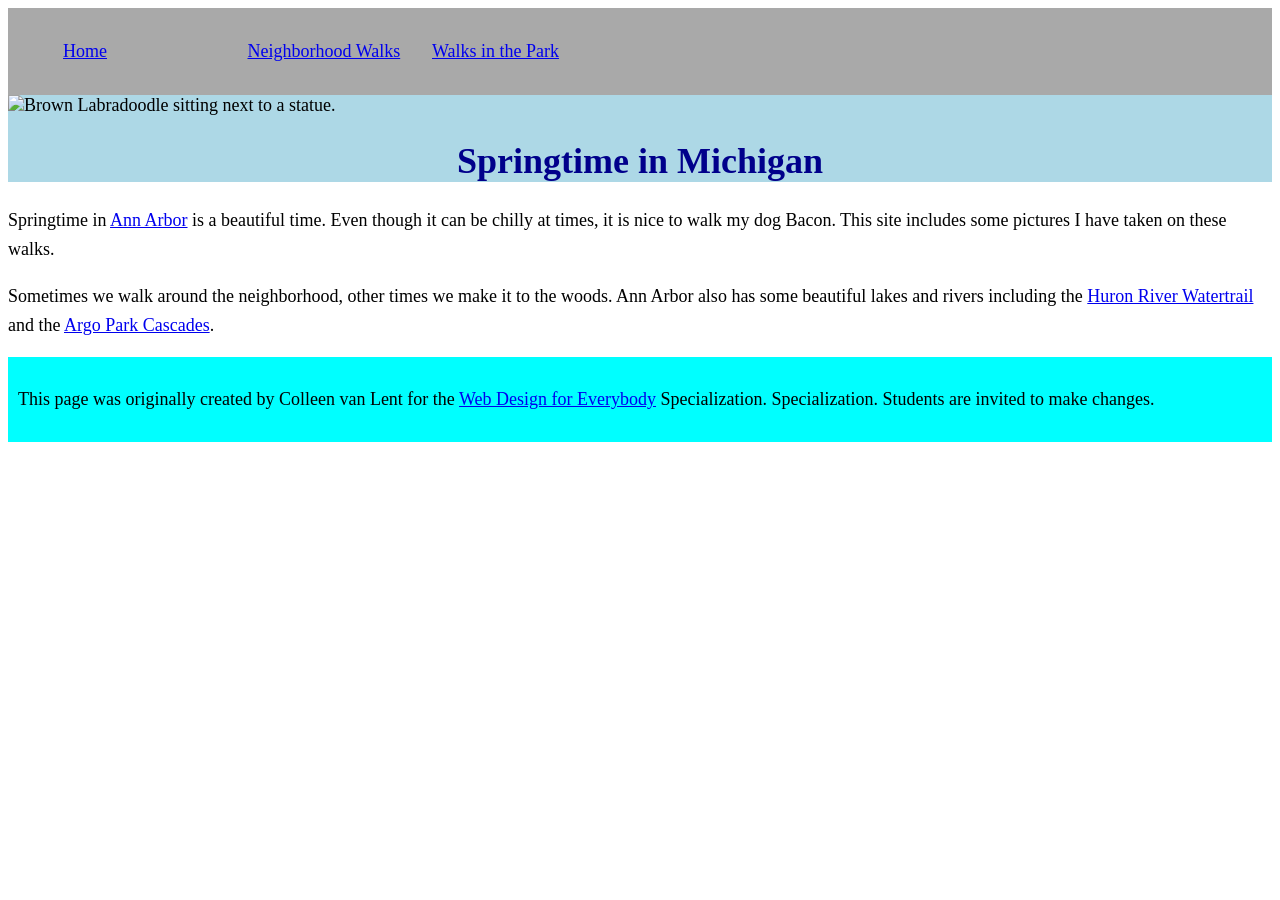
==== index.html @ 192ee124 "Add files via upload" ====
<!DOCTYPE html>
<html lang="en">

<head>
  <meta charset="utf-8">
  <meta name="viewport" content="width=device-width">
  <title>Springtime In Michigan</title>
  <link rel="stylesheet" href="css/style.css">
</head>

<body>
  <header>
    <nav>
      <ul>
        <li><a href="index.html">Home</a></li>
        <li><a href="neighborhood.html">Neighborhood Walks</a></li>
        <li><a href="parks.html">Walks in the Park</a></li>
      </ul>
    </nav>
    <img src="images/BaconGallupPark.jpg" width="200" alt="Brown Labradoodle sitting next to a statue.">
    <h1>Springtime in Michigan</h1>
  </header>
  <main>
    <p>Springtime in <a href="https://www.michigan.org/city/ann-arbor">Ann Arbor</a> is a beautiful time. Even though
      it can be chilly at times, it is nice to walk my dog Bacon. This site includes some pictures I have taken on
      these walks. </p>

    <p>Sometimes we walk around the neighborhood, other times we make it to the woods. Ann Arbor also has some
      beautiful lakes and rivers including the <a
        href="https://www.annarbor.org/things-to-do/recreation-outdoors/huron-river/">Huron River Watertrail</a> and
      the <a href="https://www.a2gov.org/departments/Parks-Recreation/parks-places/argo/pages/default.aspx">Argo Park
        Cascades</a>.</p>

  </main>
  <footer>
    <p>This page was originally created by Colleen van Lent for the <a
        href="https://www.coursera.org/specializations/web-design"> Web Design for Everybody</a> Specialization.
      Specialization. Students are invited to make changes.</p>
  </footer>

</body>

</html>
---- css/style.css ----
body {
    font-family:'Times New Roman', Times, serif;
    font-size: 18px;
}

header {
    background-color: lightblue;
}

nav {
    background-color: darkgray;
    padding: 15px;
}

footer {
    background-color: cyan;
    color: black;
    padding:10px;
}

main {
    background-color: white;
    font-size: 18px;
}

li {
    display: inline-block;
    width: 180px;
}

h1 {
    text-align: center;
    font-family: Georgia;
    color: darkblue;
}

p {
    line-height: 1.6;
}
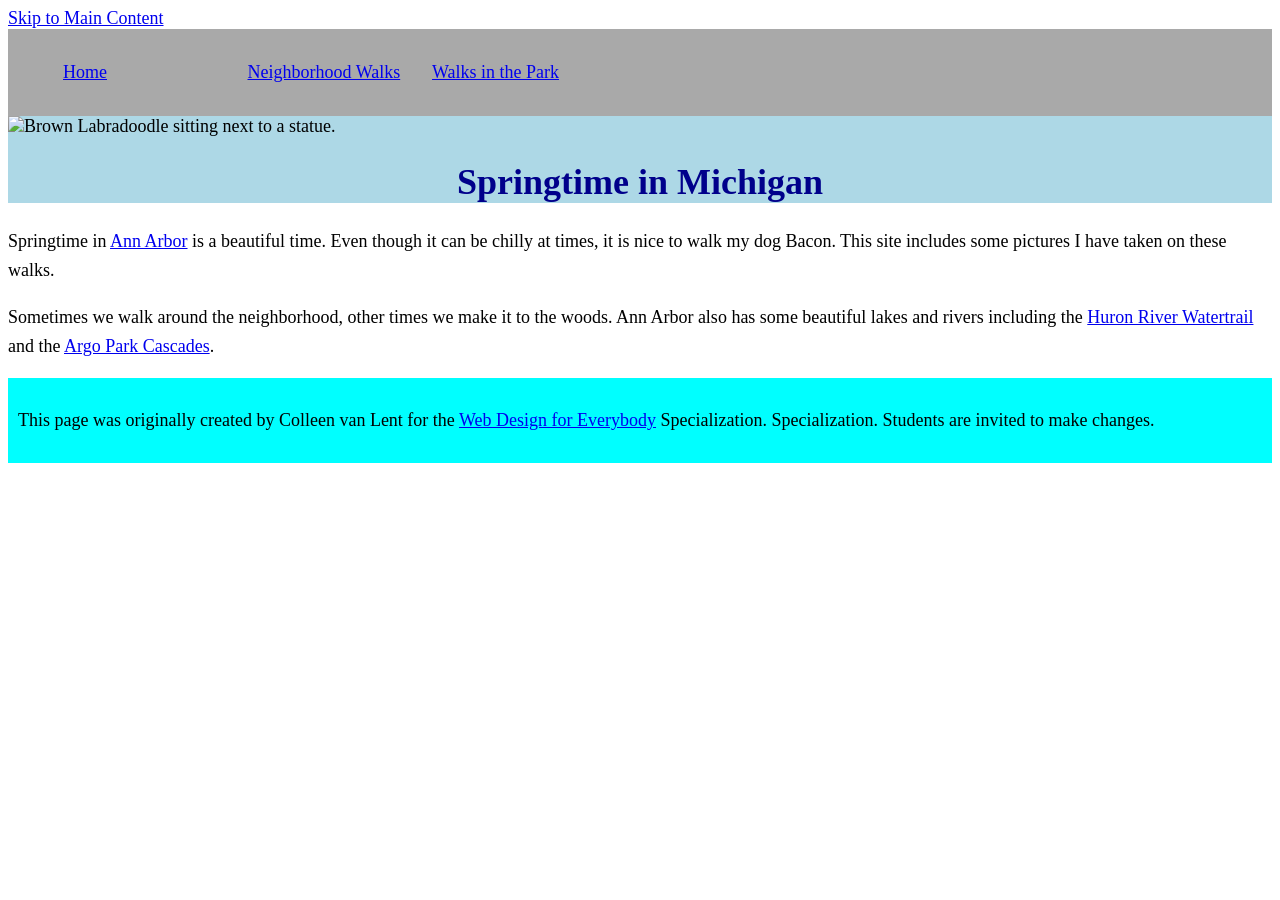
==== commit 1a962a73: "Update index.html" ====
--- a/index.html
+++ b/index.html
@@ -9,6 +9,7 @@
 </head>
 
 <body>
+  <a href="#main">Skip to Main Content</a>
   <header>
     <nav>
       <ul>
@@ -20,7 +21,7 @@
     <img src="images/BaconGallupPark.jpg" width="200" alt="Brown Labradoodle sitting next to a statue.">
     <h1>Springtime in Michigan</h1>
   </header>
-  <main>
+  <main id="main">
     <p>Springtime in <a href="https://www.michigan.org/city/ann-arbor">Ann Arbor</a> is a beautiful time. Even though
       it can be chilly at times, it is nice to walk my dog Bacon. This site includes some pictures I have taken on
       these walks. </p>
@@ -40,4 +41,4 @@
 
 </body>
 
-</html>+</html>
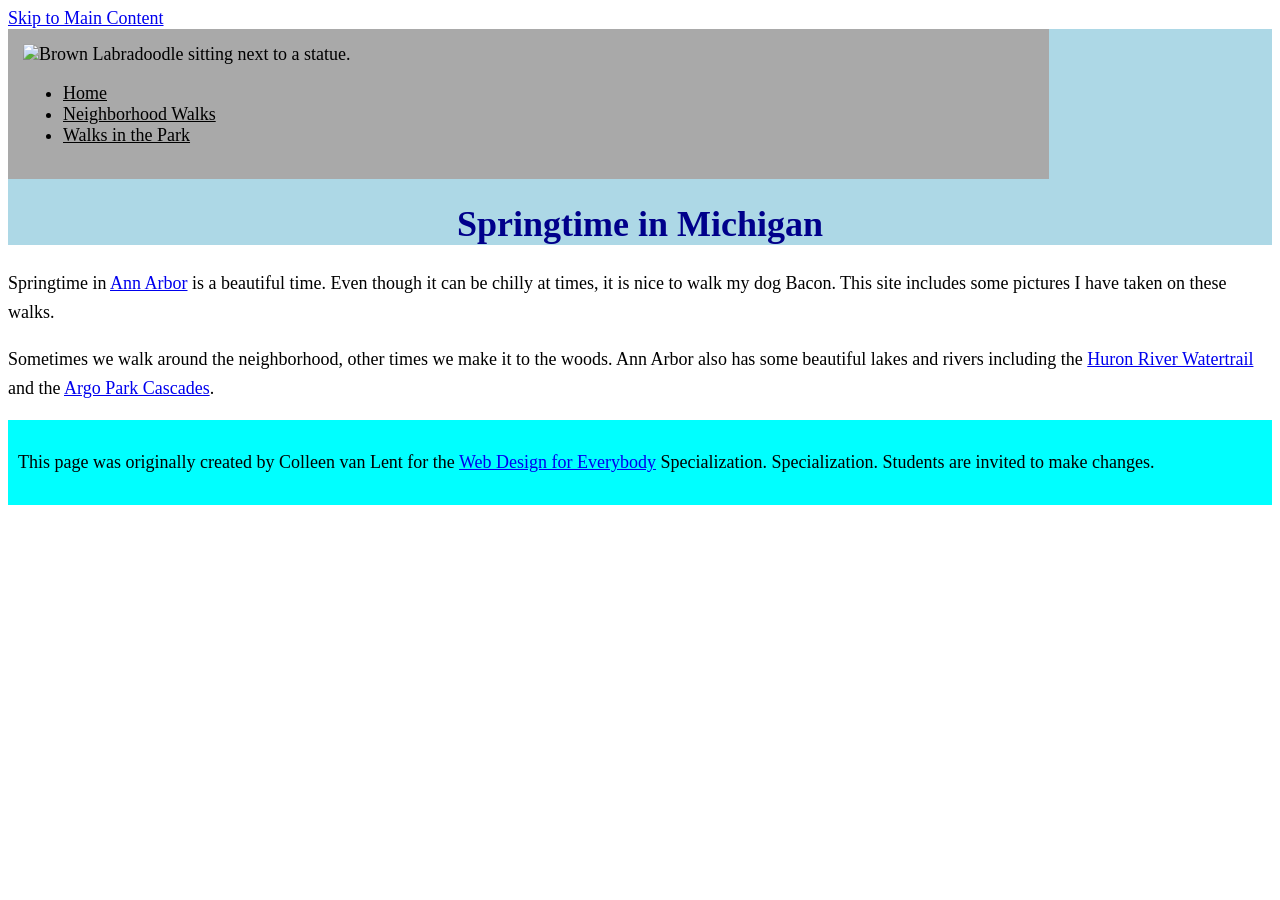
==== commit 38762132: "Update index.html" ====
--- a/index.html
+++ b/index.html
@@ -12,13 +12,13 @@
   <a href="#main">Skip to Main Content</a>
   <header>
     <nav>
+      <img src="images/BaconGallupPark.jpg" width="200" alt="Brown Labradoodle sitting next to a statue.">
       <ul>
         <li><a href="index.html">Home</a></li>
         <li><a href="neighborhood.html">Neighborhood Walks</a></li>
         <li><a href="parks.html">Walks in the Park</a></li>
       </ul>
     </nav>
-    <img src="images/BaconGallupPark.jpg" width="200" alt="Brown Labradoodle sitting next to a statue.">
     <h1>Springtime in Michigan</h1>
   </header>
   <main id="main">
--- a/css/style.css
+++ b/css/style.css
@@ -10,6 +10,16 @@
 nav {
     background-color: darkgray;
     padding: 15px;
+    display:inline-block;
+    width:80%;
+}
+
+nav a{
+    color:black;
+}
+
+nav img{
+    width:10%;
 }
 
 footer {
@@ -23,10 +33,12 @@
     font-size: 18px;
 }
 
-li {
-    display: inline-block;
-    width: 180px;
+/*
+li{
+    display:inline-block;
+    width:150px;
 }
+*/
 
 h1 {
     text-align: center;
@@ -36,4 +48,22 @@
 
 p {
     line-height: 1.6;
-}+}
+
+.grid{
+    display:grid;
+    grid-template-columns:40% 40%;
+    justify-content:space-around;
+    align-items:start;
+    row-gap:20px;
+}
+
+.grid img{
+    width:100%;
+}
+
+.flex{
+    display:flex;
+    flex-wrap:wrap;
+    justify-content:space-around;
+}
